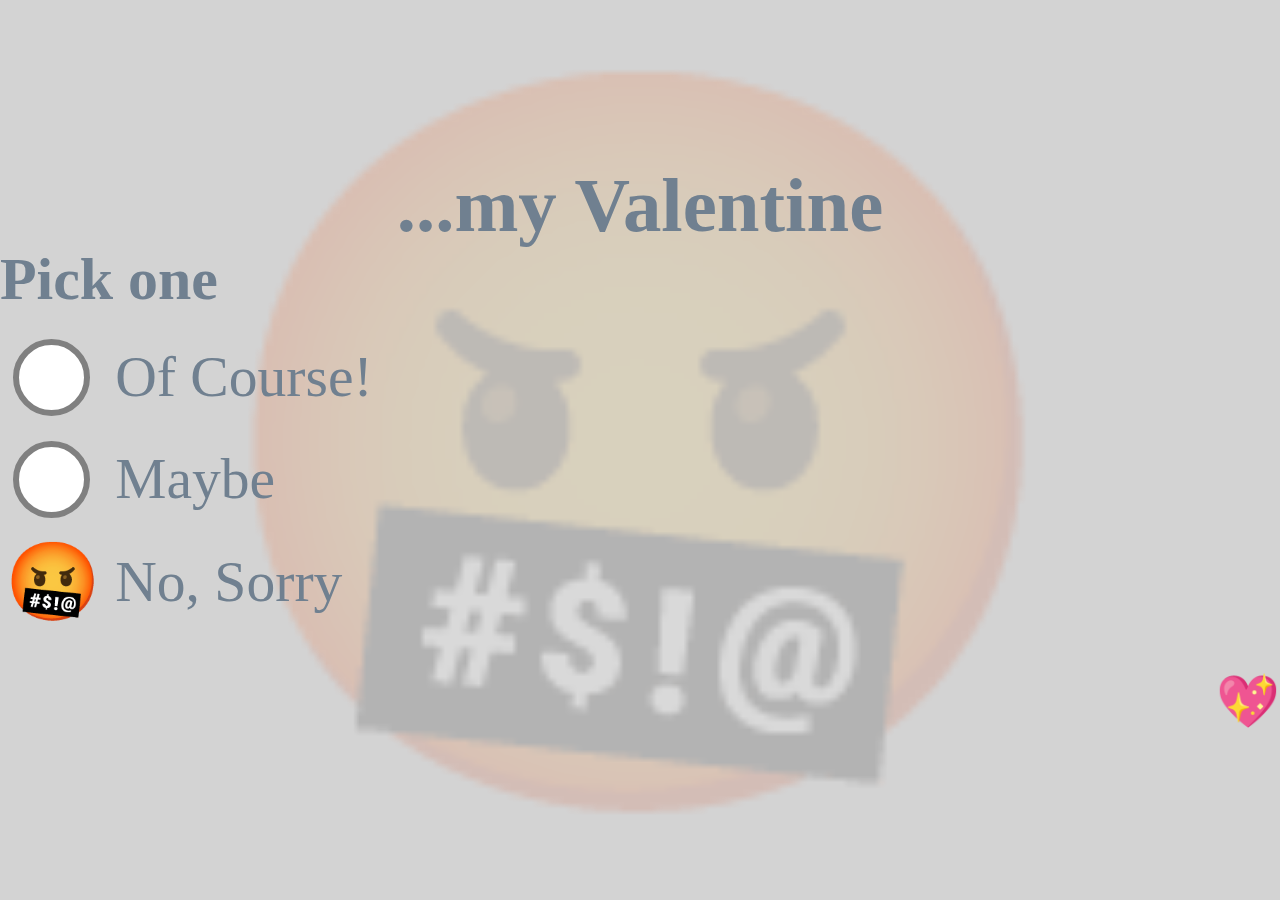
==== love2.html @ b0e3585f "Add files via upload" ====
<!DOCTYPE html>
<html lang="en">
<head>
	<meta charset="utf-8">
	<meta name="viewport" content="width=device-width, initial-scale=1">
	<link rel="stylesheet" type="text/css" href="love.css">
	<title>Love2</title>
</head>
<body>
	<h1>...my Valentine</h1>

	<h3>Pick one</h3>
	<main>
		<section id="pattern1">
			<label style="--icon:'😘'; --color:pink">
				<input type="radio" name="recommend" checked>Of Course!</label><br>
			
			<label style="--icon:'🤔'; --color:lightblue">
				<input type="radio" name="recommend" checked>Maybe</label><br>

		<!-- Create a button to trigger the popup -->
			<label style="--icon:'🤬'; --color:lightgrey">
				<input type="radio" name="recommend" id="popup-button" checked>No, Sorry</label><br>

		<!-- Create the popup container -->
			<div id="popup" class="popup">
				<div class="popup-container">
					<div class="popup-content">
		<!--Create the close button -->
						<span id="close-button" class="close-button">x</span>
		<!-- Add the popup message -->
						<h1>NO!!!??</h1>
						<p>REALLY!!! YOU SAID NO!!!!! TRY AGAIN. AND MAKE SURE YOU PICK THE RIGHT ANSWER THIS TIME</p>
					</div>
				</div>
			</div>
		
		<!-- Add the JavaScript code to handle the popup logic -->
			<script>
		//Define a function to show the popup
				var popup = document.getElementById("popup");
				var popupButton = document.getElementById("popup-button");
				var closeButton = document.getElementById("close-button");
		//Define a function to show the popup
				function showPopup() {
					popup.classList.add("show");
				}
		//Define a function to close the popup
				function closePopup() {
					popup.classList.remove("show");
				}
		//Add an event listener to the popup button
				popupButton.addEventListener("click", showPopup);
		//Add an event listener to the close button
				closeButton.addEventListener("click", closePopup);
			</script>
		
		</section>
	</main>
	
	<footer>
		<p> <a href="love.html">💖</a>
		</p>
	</footer>
</body>
</html>
---- love.css ----
#heart {
	height: 150px;
	margin-left: 625px;
	margin-top: 25px;
}

* {
	margin: 0;
	padding: 0;
	box-sizing: border-box;
}

html,
body {
	overscroll-behavior-x: none;
	overscroll-behavior-y: none;
}

body {
	background: pink;
	color: slategrey;
	position: relative;
  font-family: "Spectral", serif;
	font-size: 4vw;
	width: 100vw;
	height: auto;
	min-height: 100vh;
	text-align: left;
	align-items: left;
	display: flex;
	flex-direction: column;
	justify-content: center;
}

h1 {
	font-size: 6vw;
	text-align: center;
	line-height: 1;
}

main {
	margin: 25px 0;
}

section {
	position: relative;
  display: inline-block;
  text-align: left;
  vertical-align: top;
  margin: 0 1vw;
}

#pattern1 label {
	position: relative;
	display: inline-block;
	margin-bottom: 2vw;
	font-size: 4.5vw;
	line-height: var(--baseSize);
	cursor: pointer;
	color: slategrey;
}

#pattern1 input {
	-webkit-appearance: none;
	-moz-appearance: none;
	appearance: none;
	position: relative;
	width: var(--baseSize);
	height: var(--baseSize);
	font-size: var(--baseSize);
	line-height: var(--baseSize);
	vertical-align: top;
	margin-right: 2vw;
	background-color: #fff;
	color: coral;
	border: var(--borderSize) solid gray;
	border-radius: 50%;
	transition: border-color 0.3s;
}

#pattern1 label::before {
	display: inline-block;
	text-align: center;
	position: fixed;
	top: 0;
	left: 0;
	width: 100vw;
	height: 100vh;
	line-height: 100vh;
	color: #33333325;
	content: var(--icon);
	pointer-events: none;
	z-index: -1;
	background-color: var(--color);
	opacity: 0;
	font-size: 0;
	transition: opacity 0.8s, font-size 0.8s;
}

#pattern1 input::before {
	display: inline-block;
	text-align: center;
	position: absolute;
	top: calc(-1 * var(--borderSize));
	left: calc(-1 * var(--baseSize) * 0.1 - var(--borderSize));
	width: var(--baseSize);
	height: var(--baseSize);
	font-size: var(--baseSize);
	line-height: var(--baseSize);
	content: var(--icon);
	opacity: 0;
	transition: opacity 0.3s;
}

#pattern1 input:checked {
	border-color: transparent;
}

#pattern1 input:checked::before {
	opacity: 1;
}

#pattern1 label:has(input:checked)::before {
	opacity: 1;
  font-size: min(80vh, 80vw);
}

/* SMILEY FACE */
@import url("https://fonts.googleapis.com/css2?family=Noto+Emoji:wght@700&family=Spectral:wght@600&display=block");

:root {
  --borderSize: 0.5vw;
  --baseSize: 6vw;
  --color: pink;
  --icon: "🙂";
}

.loveme {
	text-decoration: none;
}

input,
input::before,
label {
  -moz-user-select: none;
  -webkit-user-select: none;
  -ms-user-select: none;
  user-select: none;
}

/* Hide the popup by default */

.popup {
	display: none;
}

/* Show the popup when the button is clicked */

.popup.show {
	display: block;
}

/* Style the popup container */

.popup-container {
	position: fixed;
	z-index: 1;
	left: 0;
	top: 0;
	width: 100%;
	height: 100%;
	background-color: rgba(0, 0, 0, 0.5);
}

/* Style the popup content */

.popup-content {
	position: relative;
	margin: 10% 70%;
	width: 350px;
	background-color: white;
	padding: 20px;
	border-radius: 10px;
	font-size: 2.5vw;
	color: red;
}

/* Style the close button */

.close-button {
	position: absolute;
	top: 10px;
	right: 10px;
	color: red;
	font-size: 20px;
	cursor: pointer;
}

footer a {
	text-decoration: none;
	float: right;
}

/* Use a media query to add a breakpoint at 800px: */

@media screen and (max-width: 800px) {
	#heart {
		width: 25%;
		margin-left: 275px;
		margin-top: 25px;
	}
	.popup-content {
		margin-left: 3%;
		margin-top: 80%;
	}
}
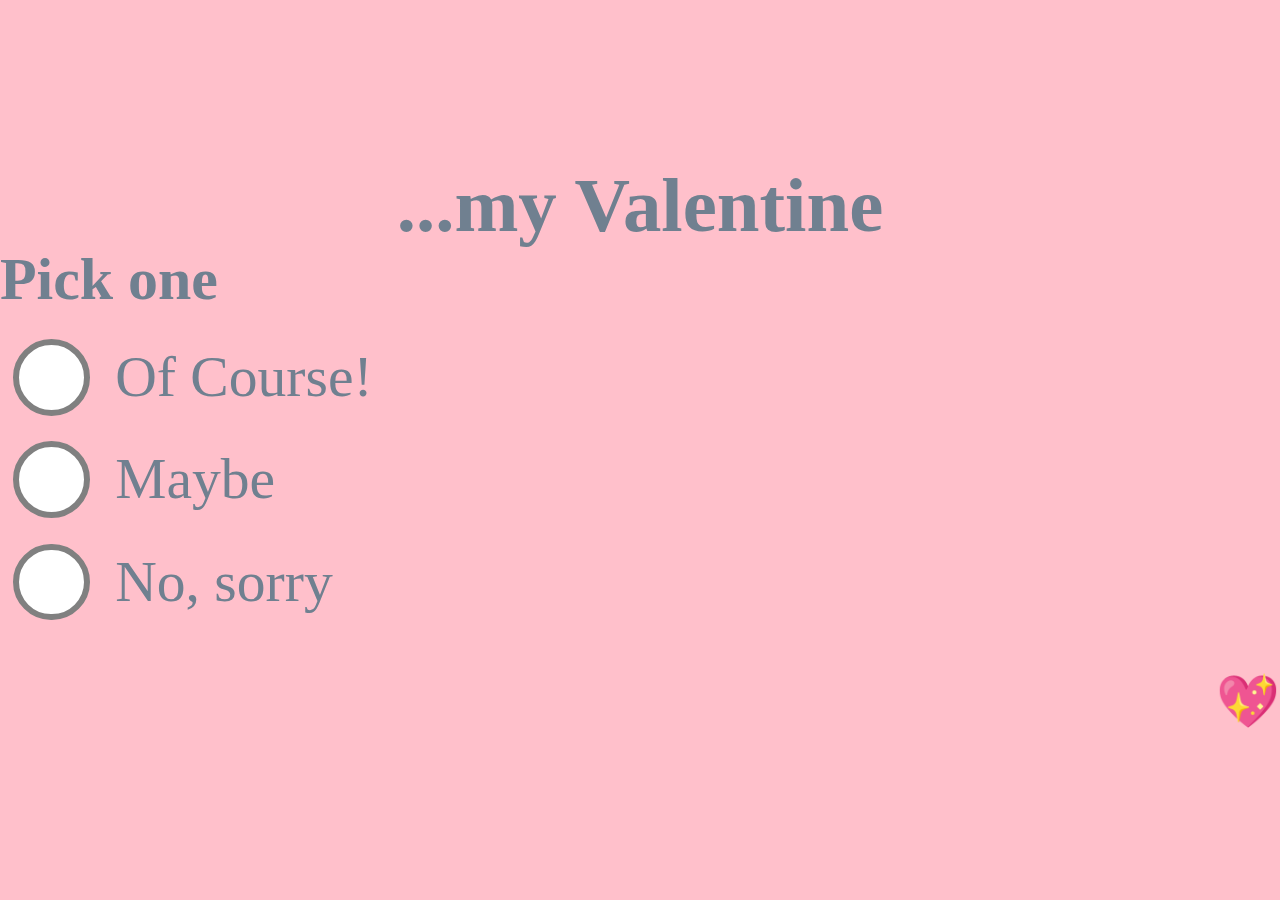
==== commit 425a8640: "Add files via upload" ====
--- a/love2.html
+++ b/love2.html
@@ -3,8 +3,8 @@
 <head>
 	<meta charset="utf-8">
 	<meta name="viewport" content="width=device-width, initial-scale=1">
-	<link rel="stylesheet" type="text/css" href="love.css">
-	<title>Love2</title>
+	<link rel="stylesheet" type="text/css" href="index.css">
+	<title>Love</title>
 </head>
 <body>
 	<h1>...my Valentine</h1>
@@ -12,55 +12,69 @@
 	<h3>Pick one</h3>
 	<main>
 		<section id="pattern1">
-			<label style="--icon:'😘'; --color:pink">
-				<input type="radio" name="recommend" checked>Of Course!</label><br>
-			
-			<label style="--icon:'🤔'; --color:lightblue">
-				<input type="radio" name="recommend" checked>Maybe</label><br>
+			<label style="--icon:'😘';--color:pink">
+				<input type="radio" name="recommend">Of Course!
+			</label><br />
 
-		<!-- Create a button to trigger the popup -->
-			<label style="--icon:'🤬'; --color:lightgrey">
-				<input type="radio" name="recommend" id="popup-button" checked>No, Sorry</label><br>
+			<label style="--icon:'🤔';--color:lightblue">
+				<input type="radio" name="recommend">Maybe
+			</label><br />
 
-		<!-- Create the popup container -->
+			<!-- Create a button to trigger the popup -->
+
+			<label style="--icon:'🤬';--color:lightgrey">
+				<input type="radio" name="recommend" id="popup-button">No, sorry
+			</label>
+
+			<!-- Create the popup container -->
+
 			<div id="popup" class="popup">
 				<div class="popup-container">
 					<div class="popup-content">
-		<!--Create the close button -->
-						<span id="close-button" class="close-button">x</span>
-		<!-- Add the popup message -->
-						<h1>NO!!!??</h1>
-						<p>REALLY!!! YOU SAID NO!!!!! TRY AGAIN. AND MAKE SURE YOU PICK THE RIGHT ANSWER THIS TIME</p>
+						
+			<!-- Create the close button -->
+
+					<span id="close-button" class="close-button">
+						x
+					</span>
+
+			<!-- Add the popup message -->
+
+					<h1>No??!!!</h1>
+					<p>REALLY?!?!?! YOU SAID NO!!! TRY AGAIN. AND MAKE SURE YOU PICK THE RIGHT ANSWER THIS TIME</p>
 					</div>
 				</div>
 			</div>
-		
-		<!-- Add the JavaScript code to handle the popup logic -->
+
+			<!-- Add the JavaScript code to handle the popup logic -->
+
 			<script>
-		//Define a function to show the popup
+			//Define a function to show the popup
 				var popup = document.getElementById("popup");
-				var popupButton = document.getElementById("popup-button");
+				var	popupButton = document.getElementById("popup-button");
 				var closeButton = document.getElementById("close-button");
-		//Define a function to show the popup
+
+			//Define a function to show the popup
 				function showPopup() {
 					popup.classList.add("show");
 				}
-		//Define a function to close the popup
+
+			//Define a function to close the popup
 				function closePopup() {
 					popup.classList.remove("show");
 				}
-		//Add an event listener to the popup button
+
+			//Add an event listener to the popup button
 				popupButton.addEventListener("click", showPopup);
-		//Add an event listener to the close button
+
+			//Add an event listener to the close button
 				closeButton.addEventListener("click", closePopup);
 			</script>
-		
 		</section>
 	</main>
-	
-	<footer>
-		<p> <a href="love.html">💖</a>
-		</p>
-	</footer>
+
+	<p>
+		<a href="index.html" id="shinyheart">💖</a>
+	</p>
 </body>
 </html>--- a/index.css
+++ b/index.css
@@ -0,0 +1,220 @@
+#heart {
+	height: 150px;
+	margin-left: 625px;
+	margin-top: 25px;
+}
+
+* {
+	margin: 0;
+	padding: 0;
+	box-sizing: border-box;
+}
+
+html,
+body {
+	overscroll-behavior-x: none;
+	overscroll-behavior-y: none;
+}
+
+body {
+	background: pink;
+	color: slategrey;
+	position: relative;
+  font-family: "Spectral", serif;
+	font-size: 4vw;
+	width: 100vw;
+	height: auto;
+	min-height: 100vh;
+	text-align: left;
+	align-items: left;
+	display: flex;
+	flex-direction: column;
+	justify-content: center;
+}
+
+h1 {
+	font-size: 6vw;
+	text-align: center;
+	line-height: 1;
+}
+
+main {
+	margin: 25px 0;
+}
+
+section {
+	position: relative;
+  display: inline-block;
+  text-align: left;
+  vertical-align: top;
+  margin: 0 1vw;
+}
+
+#pattern1 label {
+	position: relative;
+	display: inline-block;
+	margin-bottom: 2vw;
+	font-size: 4.5vw;
+	line-height: var(--baseSize);
+	cursor: pointer;
+	color: slategrey;
+}
+
+#pattern1 input {
+	-webkit-appearance: none;
+	-moz-appearance: none;
+	appearance: none;
+	position: relative;
+	width: var(--baseSize);
+	height: var(--baseSize);
+	font-size: var(--baseSize);
+	line-height: var(--baseSize);
+	vertical-align: top;
+	margin-right: 2vw;
+	background-color: #fff;
+	color: coral;
+	border: var(--borderSize) solid gray;
+	border-radius: 50%;
+	transition: border-color 0.3s;
+}
+
+#pattern1 label::before {
+	display: inline-block;
+	text-align: center;
+	position: fixed;
+	top: 0;
+	left: 0;
+	width: 100vw;
+	height: 100vh;
+	line-height: 100vh;
+	color: #33333325;
+	content: var(--icon);
+	pointer-events: none;
+	z-index: -1;
+	background-color: var(--color);
+	opacity: 0;
+	font-size: 0;
+	transition: opacity 0.8s, font-size 0.8s;
+}
+
+#pattern1 input::before {
+	display: inline-block;
+	text-align: center;
+	position: absolute;
+	top: calc(-1 * var(--borderSize));
+	left: calc(-1 * var(--baseSize) * 0.1 - var(--borderSize));
+	width: var(--baseSize);
+	height: var(--baseSize);
+	font-size: var(--baseSize);
+	line-height: var(--baseSize);
+	content: var(--icon);
+	opacity: 0;
+	transition: opacity 0.3s;
+}
+
+#pattern1 input:checked {
+	border-color: transparent;
+}
+
+#pattern1 input:checked::before {
+	opacity: 1;
+}
+
+#pattern1 label:has(input:checked)::before {
+	opacity: 1;
+  font-size: min(80vh, 80vw);
+}
+
+/* SMILEY FACE */
+@import url("https://fonts.googleapis.com/css2?family=Noto+Emoji:wght@700&family=Spectral:wght@600&display=block");
+
+:root {
+  --borderSize: 0.5vw;
+  --baseSize: 6vw;
+  --color: pink;
+  --icon: "🙂";
+}
+
+.loveme {
+	text-decoration: none;
+}
+
+input,
+input::before,
+label {
+  -moz-user-select: none;
+  -webkit-user-select: none;
+  -ms-user-select: none;
+  user-select: none;
+}
+
+/* Hide the popup by default */
+
+.popup {
+	display: none;
+}
+
+/* Show the popup when the button is clicked */
+
+.popup.show {
+	display: block;
+}
+
+/* Style the popup container */
+
+.popup-container {
+	position: fixed;
+	z-index: 1;
+	left: 0;
+	top: 0;
+	width: 100%;
+	height: 100%;
+	background-color: rgba(0, 0, 0, 0.5);
+}
+
+/* Style the popup content */
+
+.popup-content {
+	position: relative;
+	margin: 13% 75%;
+	width: 350px;
+	background-color: white;
+	padding: 20px;
+	border-radius: 10px;
+	font-size: 2.5vw;
+	color: red;
+}
+
+/* Style the close button */
+
+.close-button {
+	position: absolute;
+	top: 10px;
+	right: 10px;
+	color: red;
+	font-size: 20px;
+	cursor: pointer;
+}
+
+#shinyheart {
+	text-decoration: none;
+	float: right;
+}
+
+/* Use a media query to add a breakpoint at 800px: */
+
+@media screen and (max-width: 800px) {
+	#heart {
+		width: 25%;
+		margin-left: 275px;
+		margin-top: 25px;
+	}
+	.popup-content {
+		margin: 83% 50%;
+	}
+	
+	#shinyheart {
+		text-decoration: none;
+		margin: 3% 5%;
+	}
+}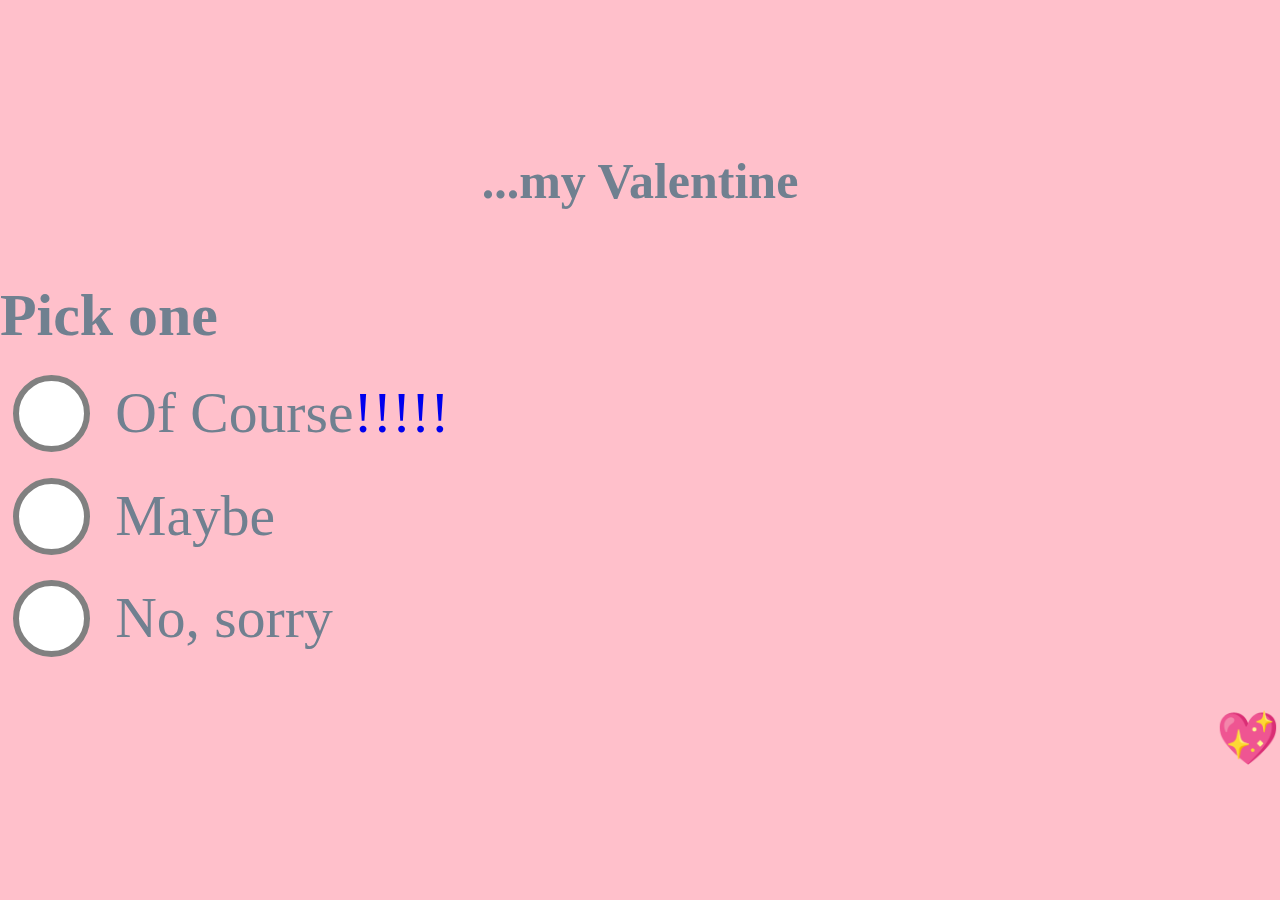
==== commit 888c73e5: "Add files via upload" ====
--- a/love2.html
+++ b/love2.html
@@ -13,7 +13,7 @@
 	<main>
 		<section id="pattern1">
 			<label style="--icon:'😘';--color:pink">
-				<input type="radio" name="recommend">Of Course!
+				<input type="radio" name="recommend">Of Course<a href="love3.html" id="LOVE">!!!!!</a>
 			</label><br />
 
 			<label style="--icon:'🤔';--color:lightblue">
--- a/index.css
+++ b/index.css
@@ -201,20 +201,26 @@
 	float: right;
 }
 
+#LOVE {
+	text-decoration: none;
+}
+
 /* Use a media query to add a breakpoint at 800px: */
 
-@media screen and (max-width: 800px) {
+@media screen and (min-width: 250px) {
+	h1 {
+		text-align: center;
+		font-size: 50px;
+		margin-bottom: 25px;
+		padding: 25px;
+	}
 	#heart {
-		width: 25%;
-		margin-left: 275px;
+		margin-left: 175px;
+	}
+	h3 {
 		margin-top: 25px;
 	}
 	.popup-content {
-		margin: 83% 50%;
-	}
-	
-	#shinyheart {
-		text-decoration: none;
-		margin: 3% 5%;
+		margin: 500px 0 0 175px;
 	}
 }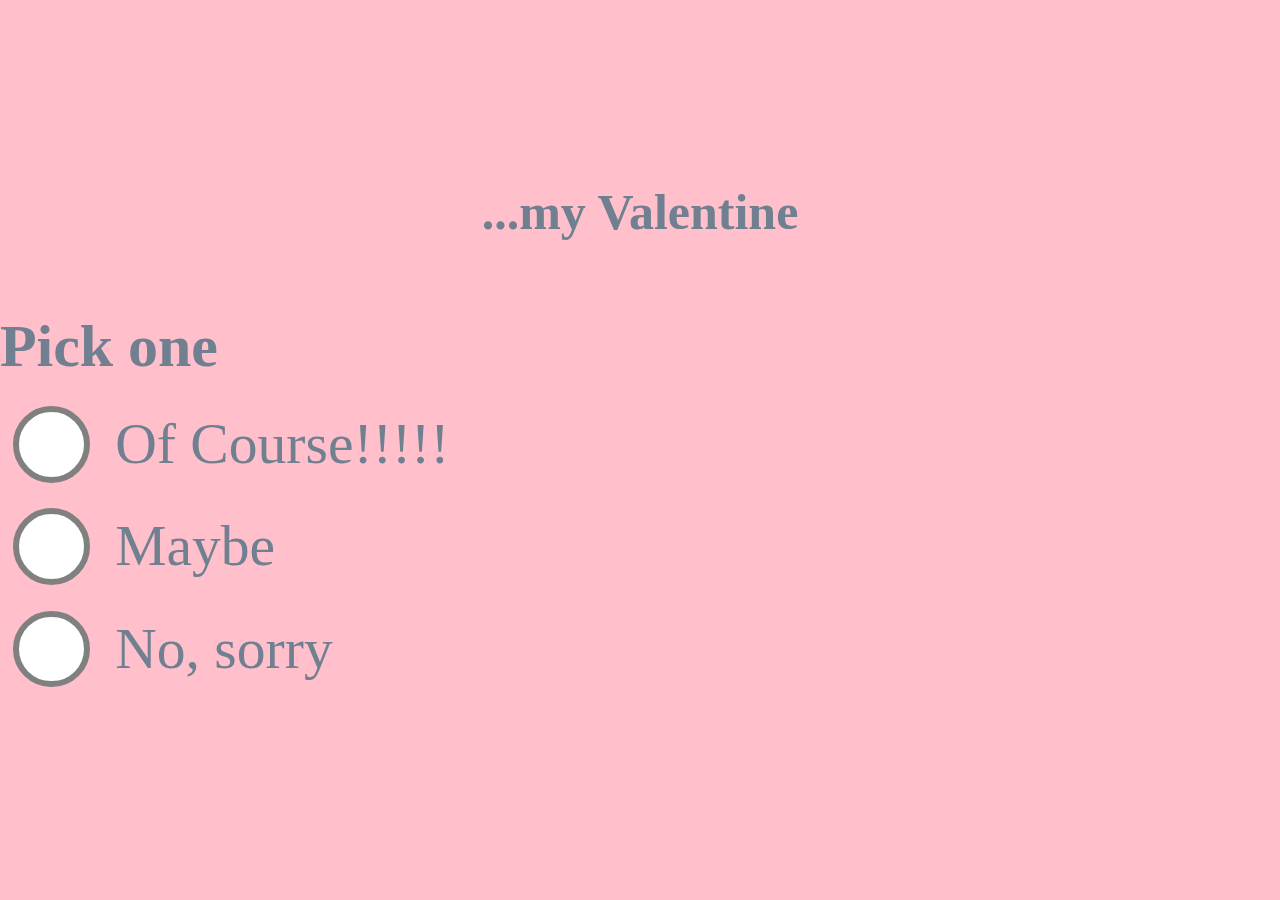
==== commit b49f83f2: "Add files via upload" ====
--- a/love2.html
+++ b/love2.html
@@ -3,7 +3,7 @@
 <head>
 	<meta charset="utf-8">
 	<meta name="viewport" content="width=device-width, initial-scale=1">
-	<link rel="stylesheet" type="text/css" href="index.css">
+	<link rel="stylesheet" type="text/css" href="love2.css">
 	<title>Love</title>
 </head>
 <body>
@@ -13,7 +13,7 @@
 	<main>
 		<section id="pattern1">
 			<label style="--icon:'😘';--color:pink">
-				<input type="radio" name="recommend">Of Course<a href="love3.html" id="LOVE">!!!!!</a>
+				<input type="radio" name="recommend"><a href="love3.html" id="LOVE">Of Course!!!!!</a>
 			</label><br />
 
 			<label style="--icon:'🤔';--color:lightblue">
@@ -72,9 +72,5 @@
 			</script>
 		</section>
 	</main>
-
-	<p>
-		<a href="index.html" id="shinyheart">💖</a>
-	</p>
 </body>
 </html>--- a/love2.css
+++ b/love2.css
@@ -0,0 +1,214 @@
+* {
+	margin: 0;
+	padding: 0;
+	box-sizing: border-box;
+}
+
+html,
+body {
+	overscroll-behavior-x: none;
+	overscroll-behavior-y: none;
+}
+
+body {
+	background: pink;
+	color: slategrey;
+	position: relative;
+  font-family: "Spectral", serif;
+	font-size: 4vw;
+	width: 100vw;
+	height: auto;
+	min-height: 100vh;
+	text-align: left;
+	align-items: left;
+	display: flex;
+	flex-direction: column;
+	justify-content: center;
+}
+
+h1 {
+	font-size: 6vw;
+	text-align: center;
+	line-height: 1;
+}
+
+main {
+	margin: 25px 0;
+}
+
+section {
+	position: relative;
+  display: inline-block;
+  text-align: left;
+  vertical-align: top;
+  margin: 0 1vw;
+}
+
+#pattern1 label {
+	position: relative;
+	display: inline-block;
+	margin-bottom: 2vw;
+	font-size: 4.5vw;
+	line-height: var(--baseSize);
+	cursor: pointer;
+	color: slategrey;
+}
+
+#pattern1 input {
+	-webkit-appearance: none;
+	-moz-appearance: none;
+	appearance: none;
+	position: relative;
+	width: var(--baseSize);
+	height: var(--baseSize);
+	font-size: var(--baseSize);
+	line-height: var(--baseSize);
+	vertical-align: top;
+	margin-right: 2vw;
+	background-color: #fff;
+	color: coral;
+	border: var(--borderSize) solid gray;
+	border-radius: 50%;
+	transition: border-color 0.3s;
+}
+
+#pattern1 label::before {
+	display: inline-block;
+	text-align: center;
+	position: fixed;
+	top: 0;
+	left: 0;
+	width: 100vw;
+	height: 100vh;
+	line-height: 100vh;
+	color: #33333325;
+	content: var(--icon);
+	pointer-events: none;
+	z-index: -1;
+	background-color: var(--color);
+	opacity: 0;
+	font-size: 0;
+	transition: opacity 0.8s, font-size 0.8s;
+}
+
+#pattern1 input::before {
+	display: inline-block;
+	text-align: center;
+	position: absolute;
+	top: calc(-1 * var(--borderSize));
+	left: calc(-1 * var(--baseSize) * 0.1 - var(--borderSize));
+	width: var(--baseSize);
+	height: var(--baseSize);
+	font-size: var(--baseSize);
+	line-height: var(--baseSize);
+	content: var(--icon);
+	opacity: 0;
+	transition: opacity 0.3s;
+}
+
+#pattern1 input:checked {
+	border-color: transparent;
+}
+
+#pattern1 input:checked::before {
+	opacity: 1;
+}
+
+#pattern1 label:has(input:checked)::before {
+	opacity: 1;
+  font-size: min(80vh, 80vw);
+}
+
+/* SMILEY FACE */
+@import url("https://fonts.googleapis.com/css2?family=Noto+Emoji:wght@700&family=Spectral:wght@600&display=block");
+
+:root {
+  --borderSize: 0.5vw;
+  --baseSize: 6vw;
+  --color: pink;
+  --icon: "🙂";
+}
+
+input,
+input::before,
+label {
+  -moz-user-select: none;
+  -webkit-user-select: none;
+  -ms-user-select: none;
+  user-select: none;
+}
+
+/* Hide the popup by default */
+
+.popup {
+	display: none;
+}
+
+/* Show the popup when the button is clicked */
+
+.popup.show {
+	display: block;
+}
+
+/* Style the popup container */
+
+.popup-container {
+	position: fixed;
+	z-index: 1;
+	left: 0;
+	top: 0;
+	width: 100%;
+	height: 100%;
+	background-color: rgba(0, 0, 0, 0.5);
+}
+
+/* Style the popup content */
+
+.popup-content {
+	position: relative;
+	margin: 13% 75%;
+	width: 350px;
+	background-color: white;
+	padding: 20px;
+	border-radius: 10px;
+	font-size: 2.5vw;
+	color: red;
+}
+
+/* Style the close button */
+
+.close-button {
+	position: absolute;
+	top: 10px;
+	right: 10px;
+	color: red;
+	font-size: 20px;
+	cursor: pointer;
+}
+
+#LOVE {
+	text-decoration: none;
+	color: slategrey;
+}
+
+#shinyheart {
+	text-decoration: none;
+	float: right;
+}
+
+/* Use a media query to add a breakpoint at 800px: */
+
+@media screen and (min-width: 250px) {
+	h1 {
+		text-align: center;
+		font-size: 50px;
+		margin-bottom: 25px;
+		padding: 25px;
+	}
+	h3 {
+		margin-top: 25px;
+	}
+	.popup-content {
+		margin: 500px 0 0 175px;
+	}
+}